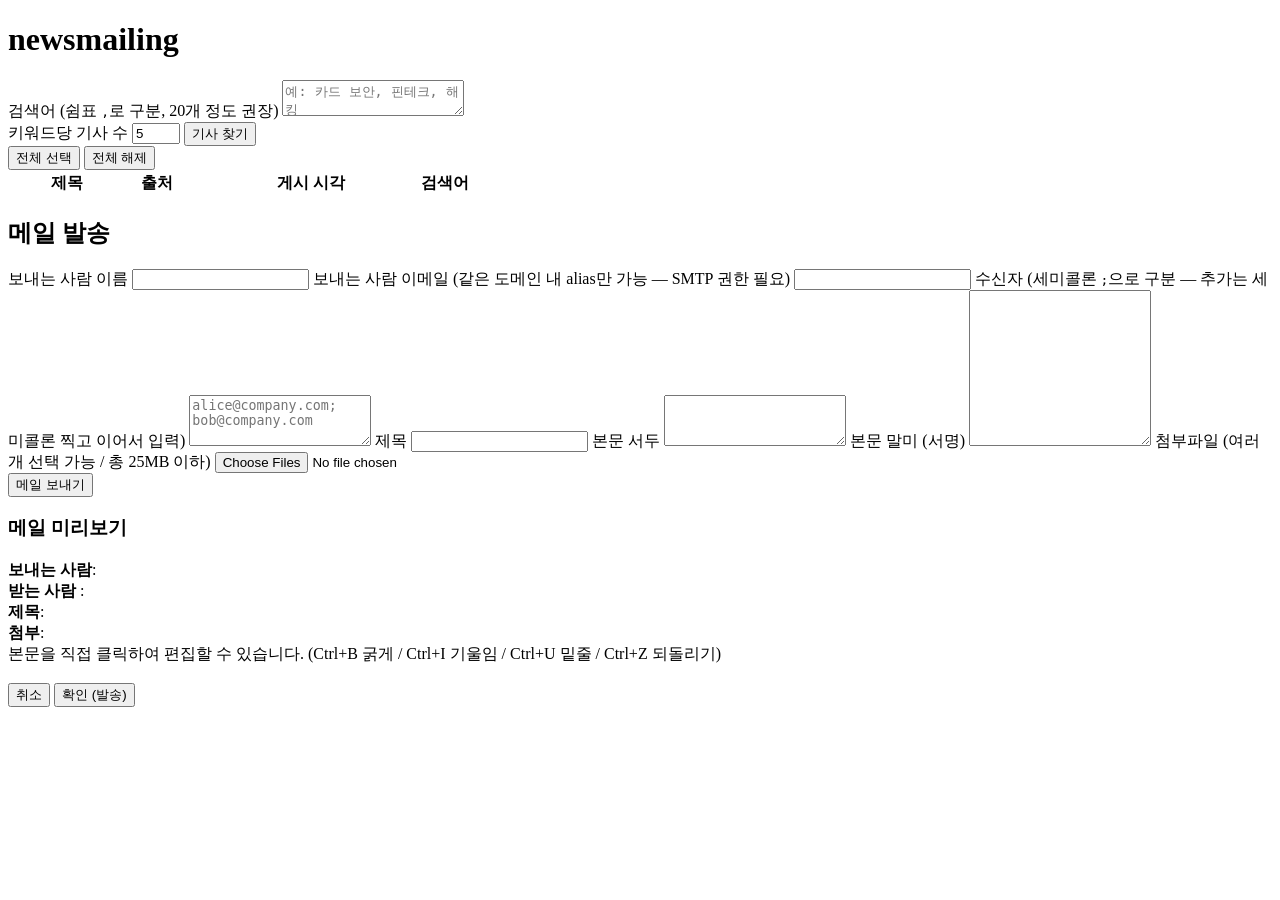
==== templates/index.html @ e38b3609 "newsmailing 초기 구현 — Naver 기사 수집 + 브라우저 UI + 메일 발송 - Phase 001: Flask 스캐폴딩, .env 기반 설정 - Phase 002: N" ====
<!DOCTYPE html>
<html lang="ko">
<head>
    <meta charset="UTF-8">
    <title>newsmailing</title>
    <link rel="stylesheet" href="{{ url_for('static', filename='style.css') }}">
</head>
<body>
<div class="container">
    <h1>newsmailing</h1>

    <section class="card">
        <label for="keywords">검색어 (쉼표 <code>,</code>로 구분, 20개 정도 권장)</label>
        <textarea id="keywords" rows="2" placeholder="예: 카드 보안, 핀테크, 해킹"></textarea>
        <div class="row">
            <label for="per-keyword" class="inline">키워드당 기사 수</label>
            <input type="number" id="per-keyword" value="5" min="1" max="10">
            <button id="btn-search">기사 찾기</button>
        </div>
        <div id="search-status" class="status"></div>
    </section>

    <section id="results-section" class="card hidden">
        <div class="row space-between">
            <strong id="results-summary"></strong>
            <div>
                <button id="btn-check-all" class="ghost">전체 선택</button>
                <button id="btn-uncheck-all" class="ghost">전체 해제</button>
            </div>
        </div>
        <table id="results-table">
            <thead>
            <tr>
                <th style="width:36px"></th>
                <th>제목</th>
                <th style="width:140px">출처</th>
                <th style="width:160px">게시 시각</th>
                <th style="width:100px">검색어</th>
            </tr>
            </thead>
            <tbody id="results-body"></tbody>
        </table>
    </section>

    <section id="mail-section" class="card">
        <h2>메일 발송</h2>
        <label for="sender-name">보내는 사람 이름</label>
        <input type="text" id="sender-name">

        <label for="sender-email">보내는 사람 이메일 <span class="hint">(같은 도메인 내 alias만 가능 — SMTP 권한 필요)</span></label>
        <input type="text" id="sender-email">

        <label for="recipients">수신자 (세미콜론 <code>;</code>으로 구분 — 추가는 세미콜론 찍고 이어서 입력)</label>
        <textarea id="recipients" rows="3" placeholder="alice@company.com; bob@company.com"></textarea>

        <label for="subject">제목</label>
        <input type="text" id="subject">

        <label for="intro">본문 서두</label>
        <textarea id="intro" rows="3"></textarea>

        <label for="signature">본문 말미 (서명)</label>
        <textarea id="signature" rows="10"></textarea>

        <label for="attachments-input">첨부파일 <span class="hint">(여러 개 선택 가능 / 총 25MB 이하)</span></label>
        <input type="file" id="attachments-input" multiple>
        <div id="attachment-list" class="attachment-list"></div>

        <div class="row">
            <button id="btn-send">메일 보내기</button>
            <span id="send-status" class="status"></span>
        </div>
    </section>
</div>

<!-- 미리보기 모달 -->
<div id="preview-modal" class="modal hidden">
    <div class="modal-backdrop"></div>
    <div class="modal-window">
        <div class="modal-header">
            <h3>메일 미리보기</h3>
            <div class="preview-meta">
                <div><strong>보내는 사람</strong>: <span id="preview-sender"></span></div>
                <div><strong>받는 사람</strong> <span id="preview-recipients-count"></span>: <span id="preview-recipients"></span></div>
                <div><strong>제목</strong>: <span id="preview-subject"></span></div>
                <div id="preview-attachments-row" class="hidden"><strong>첨부</strong>: <span id="preview-attachments"></span></div>
            </div>
        </div>
        <div class="preview-edit-hint">본문을 직접 클릭하여 편집할 수 있습니다. (Ctrl+B 굵게 / Ctrl+I 기울임 / Ctrl+U 밑줄 / Ctrl+Z 되돌리기)</div>
        <div id="preview-editor-wrap">
            <div id="preview-editor" contenteditable="true"></div>
        </div>
        <div class="modal-footer">
            <span id="modal-status" class="status"></span>
            <div class="modal-actions">
                <button id="btn-cancel" class="ghost">취소</button>
                <button id="btn-confirm">확인 (발송)</button>
            </div>
        </div>
    </div>
</div>

<script>
    const state = { articles: [], attachments: [] };
    const MAX_ATTACH_TOTAL = 25 * 1024 * 1024;

    function fmtSize(bytes) {
        if (bytes < 1024) return bytes + ' B';
        if (bytes < 1024 * 1024) return (bytes / 1024).toFixed(1) + ' KB';
        return (bytes / 1024 / 1024).toFixed(2) + ' MB';
    }

    function totalAttachmentSize() {
        return state.attachments.reduce((s, f) => s + f.size, 0);
    }

    function renderAttachmentList() {
        const el = document.getElementById('attachment-list');
        if (state.attachments.length === 0) { el.innerHTML = ''; return; }
        const total = totalAttachmentSize();
        let html = '<div class="attach-total">총 ' + state.attachments.length + '개 / ' + fmtSize(total) + '</div>';
        state.attachments.forEach((f, i) => {
            html += '<div class="attach-item"><span class="attach-name">' + escapeHtml(f.name) + '</span>'
                 + '<span class="attach-size">' + fmtSize(f.size) + '</span>'
                 + '<button type="button" class="attach-remove" data-idx="' + i + '">제거</button></div>';
        });
        el.innerHTML = html;
        el.querySelectorAll('.attach-remove').forEach(btn => {
            btn.addEventListener('click', () => {
                state.attachments.splice(parseInt(btn.dataset.idx, 10), 1);
                renderAttachmentList();
            });
        });
    }

    function addAttachments(files) {
        for (const f of files) state.attachments.push(f);
        if (totalAttachmentSize() > MAX_ATTACH_TOTAL) {
            alert('총 크기가 25MB를 초과했습니다. 일부 파일이 거부될 수 있습니다.');
        }
        renderAttachmentList();
    }
    const $ = (id) => document.getElementById(id);

    function setStatus(el, text, type = '') {
        el.textContent = text;
        el.className = 'status ' + type;
    }

    function fmtDate(iso) {
        if (!iso) return '';
        const d = new Date(iso);
        const pad = (n) => String(n).padStart(2, '0');
        return `${d.getFullYear()}-${pad(d.getMonth() + 1)}-${pad(d.getDate())} ${pad(d.getHours())}:${pad(d.getMinutes())}`;
    }

    function escapeHtml(s) {
        return String(s).replace(/[&<>"']/g, (c) => ({
            '&': '&amp;', '<': '&lt;', '>': '&gt;', '"': '&quot;', "'": '&#39;'
        }[c]));
    }

    async function loadSettings() {
        try {
            const res = await fetch('/api/settings');
            const data = await res.json();
            $('recipients').value = data.recipients || '';
            $('sender-name').value = data.sender_name_default || '';
            $('sender-email').value = data.sender_email_default || '';
            $('subject').value = data.subject_default || '';
            $('intro').value = data.intro_default || '';
            $('signature').value = data.signature_default || '';
        } catch (e) {
            // 실패해도 계속 — 사용자가 수동 입력 가능
        }
    }

    function renderResults(articles) {
        state.articles = articles;
        const body = $('results-body');
        body.innerHTML = '';
        articles.forEach((a, idx) => {
            const tr = document.createElement('tr');
            tr.innerHTML = `
                <td><input type="checkbox" data-idx="${idx}"></td>
                <td><a href="${escapeHtml(a.link)}" target="_blank" rel="noopener">${escapeHtml(a.title)}</a></td>
                <td>${escapeHtml(a.source)}</td>
                <td>${fmtDate(a.pub_date)}</td>
                <td>${escapeHtml(a.keyword)}</td>
            `;
            body.appendChild(tr);
        });
        $('results-summary').textContent = `${articles.length}개 기사`;
        $('results-section').classList.remove('hidden');
        $('mail-section').classList.remove('hidden');
    }

    async function doSearch() {
        const keywords = $('keywords').value.trim();
        const perKeyword = parseInt($('per-keyword').value, 10) || 5;
        if (!keywords) {
            setStatus($('search-status'), '검색어를 입력하세요.', 'error');
            return;
        }
        setStatus($('search-status'), '검색 중...', 'loading');
        $('btn-search').disabled = true;
        try {
            const res = await fetch('/api/search', {
                method: 'POST',
                headers: { 'Content-Type': 'application/json' },
                body: JSON.stringify({ keywords, per_keyword: perKeyword }),
            });
            const data = await res.json();
            if (!res.ok || !data.success) throw new Error(data.error || '검색 실패');
            renderResults(data.articles);
            setStatus($('search-status'), `완료 — ${data.articles.length}개`, 'success');
        } catch (e) {
            setStatus($('search-status'), '에러: ' + e.message, 'error');
        } finally {
            $('btn-search').disabled = false;
        }
    }

    function collectChecked() {
        const checks = document.querySelectorAll('#results-body input[type=checkbox]:checked');
        return Array.from(checks).map(c => state.articles[parseInt(c.dataset.idx, 10)]);
    }

    function readMailInputs() {
        return {
            recipients: $('recipients').value.trim(),
            sender_name: $('sender-name').value.trim(),
            sender_email: $('sender-email').value.trim(),
            subject: $('subject').value.trim(),
            intro: $('intro').value,
            signature: $('signature').value,
        };
    }

    async function openPreview() {
        const picked = collectChecked();
        if (picked.length === 0) { setStatus($('send-status'), '체크된 기사가 없습니다.', 'error'); return; }
        const { recipients, sender_name, sender_email, subject, intro, signature } = readMailInputs();
        if (!recipients) { setStatus($('send-status'), '수신자를 입력하세요.', 'error'); return; }
        if (!subject) { setStatus($('send-status'), '제목을 입력하세요.', 'error'); return; }

        setStatus($('send-status'), '미리보기 생성 중...', 'loading');
        try {
            const res = await fetch('/api/preview', {
                method: 'POST',
                headers: { 'Content-Type': 'application/json' },
                body: JSON.stringify({ articles: picked, intro, signature }),
            });
            const data = await res.json();
            if (!res.ok || !data.success) throw new Error(data.error || '미리보기 실패');

            const count = recipients.split(';').filter(s => s.trim()).length;
            $('preview-recipients-count').textContent = `(${count}명)`;
            $('preview-recipients').textContent = recipients;
            $('preview-subject').textContent = subject;
            const senderLabel = (sender_name || '(이름 없음)') + (sender_email ? ` <${sender_email}>` : '');
            $('preview-sender').textContent = senderLabel;
            const row = $('preview-attachments-row');
            if (state.attachments.length > 0) {
                $('preview-attachments').textContent = state.attachments.length + '개 (' + fmtSize(totalAttachmentSize()) + ') — '
                    + state.attachments.map(f => f.name).join(', ');
                row.classList.remove('hidden');
            } else {
                row.classList.add('hidden');
            }
            const editor = $('preview-editor');
            editor.setAttribute('style', data.body_style || '');
            editor.innerHTML = data.html_fragment || '';
            setStatus($('modal-status'), '', '');
            $('preview-modal').classList.remove('hidden');
            setStatus($('send-status'), '', '');
        } catch (e) {
            setStatus($('send-status'), '에러: ' + e.message, 'error');
        }
    }

    function closePreview() {
        $('preview-modal').classList.add('hidden');
        $('preview-editor').innerHTML = '';
    }

    async function doSend() {
        const picked = collectChecked();
        const { recipients, sender_name, sender_email, subject, intro, signature } = readMailInputs();

        setStatus($('modal-status'), '발송 중...', 'loading');
        $('btn-confirm').disabled = true;
        $('btn-cancel').disabled = true;
        try {
            const editedFragment = $('preview-editor').innerHTML;
            const fd = new FormData();
            fd.append('recipients', recipients);
            fd.append('sender_name', sender_name);
            fd.append('sender_email', sender_email);
            fd.append('subject', subject);
            fd.append('intro', intro);
            fd.append('signature', signature);
            fd.append('html_fragment', editedFragment);
            fd.append('articles', JSON.stringify(picked));
            state.attachments.forEach(f => fd.append('attachments', f, f.name));
            const res = await fetch('/api/send', { method: 'POST', body: fd });
            const data = await res.json();
            if (!res.ok || !data.success) throw new Error(data.error || '발송 실패');
            setStatus($('modal-status'), `발송 완료 (${data.sent_count}명) — 잠시 후 닫힙니다.`, 'success');
            // 발송 후 첨부 초기화 (반복 발송 시 중복 방지)
            state.attachments = [];
            renderAttachmentList();
            setTimeout(() => {
                closePreview();
                setStatus($('send-status'), `발송 완료 (${data.sent_count}명)`, 'success');
            }, 1200);
        } catch (e) {
            setStatus($('modal-status'), '에러: ' + e.message, 'error');
        } finally {
            $('btn-confirm').disabled = false;
            $('btn-cancel').disabled = false;
        }
    }

    // 이벤트 바인딩
    $('btn-search').addEventListener('click', doSearch);
    $('btn-send').addEventListener('click', openPreview);
    $('btn-cancel').addEventListener('click', closePreview);
    $('btn-confirm').addEventListener('click', doSend);
    $('btn-check-all').addEventListener('click', () => {
        document.querySelectorAll('#results-body input[type=checkbox]').forEach(c => c.checked = true);
    });
    $('btn-uncheck-all').addEventListener('click', () => {
        document.querySelectorAll('#results-body input[type=checkbox]').forEach(c => c.checked = false);
    });
    document.querySelector('#preview-modal .modal-backdrop').addEventListener('click', closePreview);
    $('attachments-input').addEventListener('change', (e) => {
        addAttachments(Array.from(e.target.files));
        e.target.value = '';  // 같은 파일 재선택 가능하게
    });

    // 초기 설정 로드
    loadSettings();
</script>
</body>
</html>
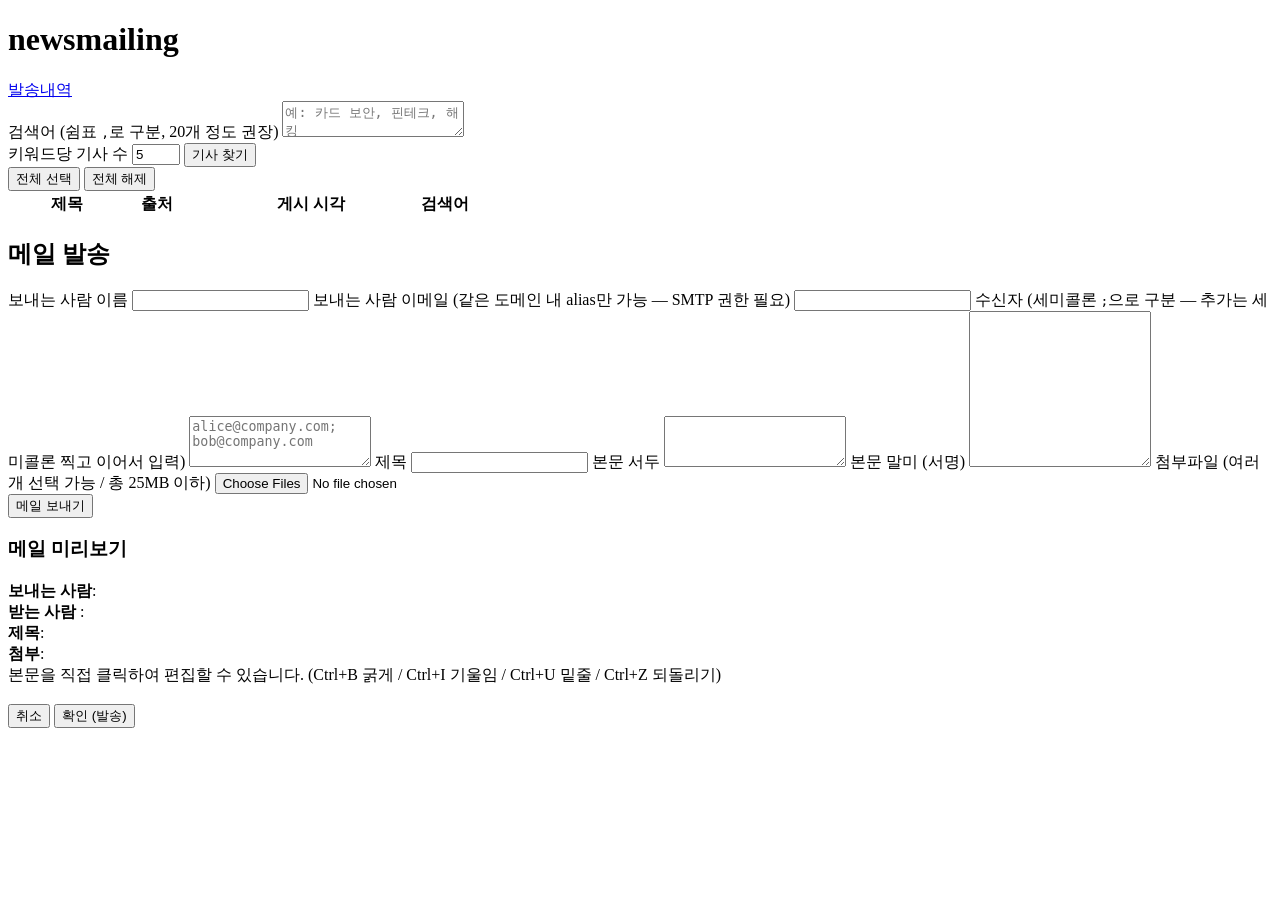
==== commit 47c46073: "feat: 발송내역 저장 및 조회 페이지 추가 - storage.py: append_history/load_history 추가, data/history.json 파일 지속화 - a" ====
--- a/templates/index.html
+++ b/templates/index.html
@@ -7,7 +7,10 @@
 </head>
 <body>
 <div class="container">
-    <h1>newsmailing</h1>
+    <div class="topbar">
+        <h1>newsmailing</h1>
+        <a href="/history" class="nav-link">발송내역</a>
+    </div>
 
     <section class="card">
         <label for="keywords">검색어 (쉼표 <code>,</code>로 구분, 20개 정도 권장)</label>
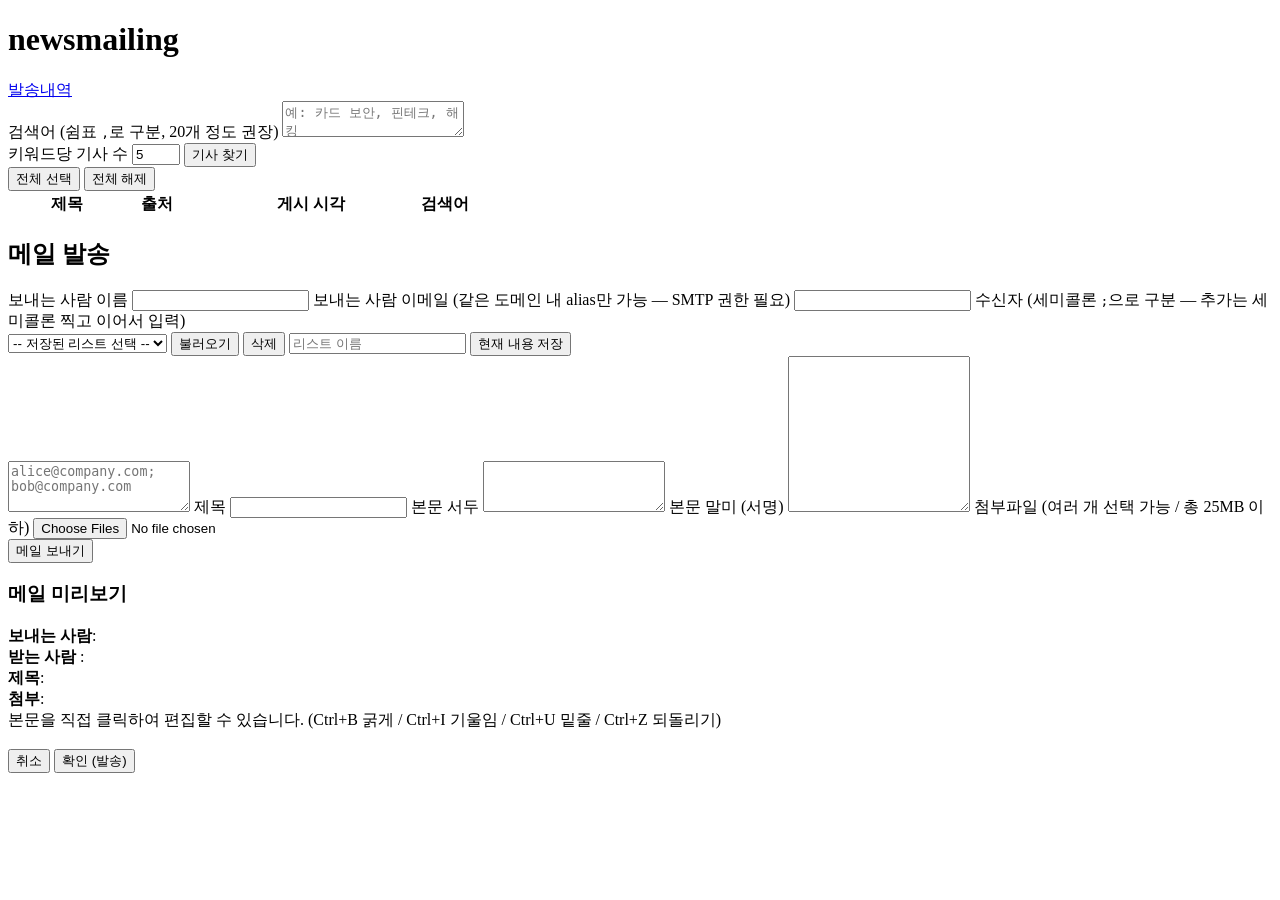
==== commit 1bc44f70: "feat: 메일 리스트 여러 개 저장/불러오기 UI - storage.py: mailing_lists CRUD (load/save/delete, 이름 유니크) - app.py: G" ====
--- a/templates/index.html
+++ b/templates/index.html
@@ -54,6 +54,17 @@
         <input type="text" id="sender-email">
 
         <label for="recipients">수신자 (세미콜론 <code>;</code>으로 구분 — 추가는 세미콜론 찍고 이어서 입력)</label>
+        <div class="ml-toolbar">
+            <select id="ml-select">
+                <option value="">-- 저장된 리스트 선택 --</option>
+            </select>
+            <button type="button" id="btn-ml-load" class="ghost">불러오기</button>
+            <button type="button" id="btn-ml-delete" class="ghost danger">삭제</button>
+            <span class="ml-sep"></span>
+            <input type="text" id="ml-name" class="ml-name-input" placeholder="리스트 이름">
+            <button type="button" id="btn-ml-save" class="ghost">현재 내용 저장</button>
+            <span id="ml-status" class="status"></span>
+        </div>
         <textarea id="recipients" rows="3" placeholder="alice@company.com; bob@company.com"></textarea>
 
         <label for="subject">제목</label>
@@ -163,10 +174,91 @@
         }[c]));
     }
 
+    // ---------- 메일 리스트 관리 ----------
+    const mlState = { lists: [] };
+
+    function renderMailingListSelect() {
+        const sel = $('ml-select');
+        const prev = sel.value;
+        sel.innerHTML = '<option value="">-- 저장된 리스트 선택 --</option>'
+            + mlState.lists.map(l => {
+                const count = l.recipients.split(';').filter(s => s.trim()).length;
+                return `<option value="${escapeHtml(l.name)}">${escapeHtml(l.name)} (${count}명)</option>`;
+            }).join('');
+        // 이전 선택 유지 시도
+        if (prev && mlState.lists.some(l => l.name === prev)) sel.value = prev;
+    }
+
+    async function fetchMailingLists() {
+        try {
+            const res = await fetch('/api/mailing-lists');
+            const data = await res.json();
+            if (data.success) {
+                mlState.lists = data.lists || [];
+                renderMailingListSelect();
+            }
+        } catch (e) { /* 무시 — UI 비어있음 */ }
+    }
+
+    async function saveMailingList() {
+        const name = $('ml-name').value.trim();
+        const recipients = $('recipients').value.trim();
+        if (!name) { setStatus($('ml-status'), '이름을 입력하세요.', 'error'); return; }
+        if (!recipients) { setStatus($('ml-status'), '수신자가 비어 있습니다.', 'error'); return; }
+        const exists = mlState.lists.some(l => l.name === name);
+        if (exists && !confirm(`"${name}" 리스트가 이미 있습니다. 덮어쓸까요?`)) return;
+        setStatus($('ml-status'), '저장 중...', 'loading');
+        try {
+            const res = await fetch('/api/mailing-lists', {
+                method: 'POST',
+                headers: {'Content-Type': 'application/json'},
+                body: JSON.stringify({ name, recipients }),
+            });
+            const data = await res.json();
+            if (!res.ok || !data.success) throw new Error(data.error || '저장 실패');
+            mlState.lists = data.lists || [];
+            renderMailingListSelect();
+            $('ml-select').value = name;
+            $('ml-name').value = '';
+            setStatus($('ml-status'), `저장 완료: ${name}`, 'success');
+        } catch (e) {
+            setStatus($('ml-status'), '에러: ' + e.message, 'error');
+        }
+    }
+
+    function loadMailingList() {
+        const name = $('ml-select').value;
+        if (!name) { setStatus($('ml-status'), '불러올 리스트를 선택하세요.', 'error'); return; }
+        const entry = mlState.lists.find(l => l.name === name);
+        if (!entry) return;
+        const current = $('recipients').value.trim();
+        if (current && !confirm('현재 수신자 내용이 덮어씌워집니다. 계속할까요?')) return;
+        $('recipients').value = entry.recipients;
+        setStatus($('ml-status'), `"${name}" 불러옴`, 'success');
+    }
+
+    async function deleteMailingList() {
+        const name = $('ml-select').value;
+        if (!name) { setStatus($('ml-status'), '삭제할 리스트를 선택하세요.', 'error'); return; }
+        if (!confirm(`"${name}" 리스트를 삭제할까요? (되돌릴 수 없습니다)`)) return;
+        setStatus($('ml-status'), '삭제 중...', 'loading');
+        try {
+            const res = await fetch('/api/mailing-lists?name=' + encodeURIComponent(name), { method: 'DELETE' });
+            const data = await res.json();
+            if (!res.ok || !data.success) throw new Error(data.error || '삭제 실패');
+            mlState.lists = data.lists || [];
+            renderMailingListSelect();
+            setStatus($('ml-status'), `삭제됨: ${name}`, 'success');
+        } catch (e) {
+            setStatus($('ml-status'), '에러: ' + e.message, 'error');
+        }
+    }
+
     async function loadSettings() {
         try {
             const res = await fetch('/api/settings');
             const data = await res.json();
+            $('keywords').value = data.keywords || '';
             $('recipients').value = data.recipients || '';
             $('sender-name').value = data.sender_name_default || '';
             $('sender-email').value = data.sender_email_default || '';
@@ -342,8 +434,13 @@
         e.target.value = '';  // 같은 파일 재선택 가능하게
     });
 
+    $('btn-ml-load').addEventListener('click', loadMailingList);
+    $('btn-ml-save').addEventListener('click', saveMailingList);
+    $('btn-ml-delete').addEventListener('click', deleteMailingList);
+
     // 초기 설정 로드
     loadSettings();
+    fetchMailingLists();
 </script>
 </body>
 </html>
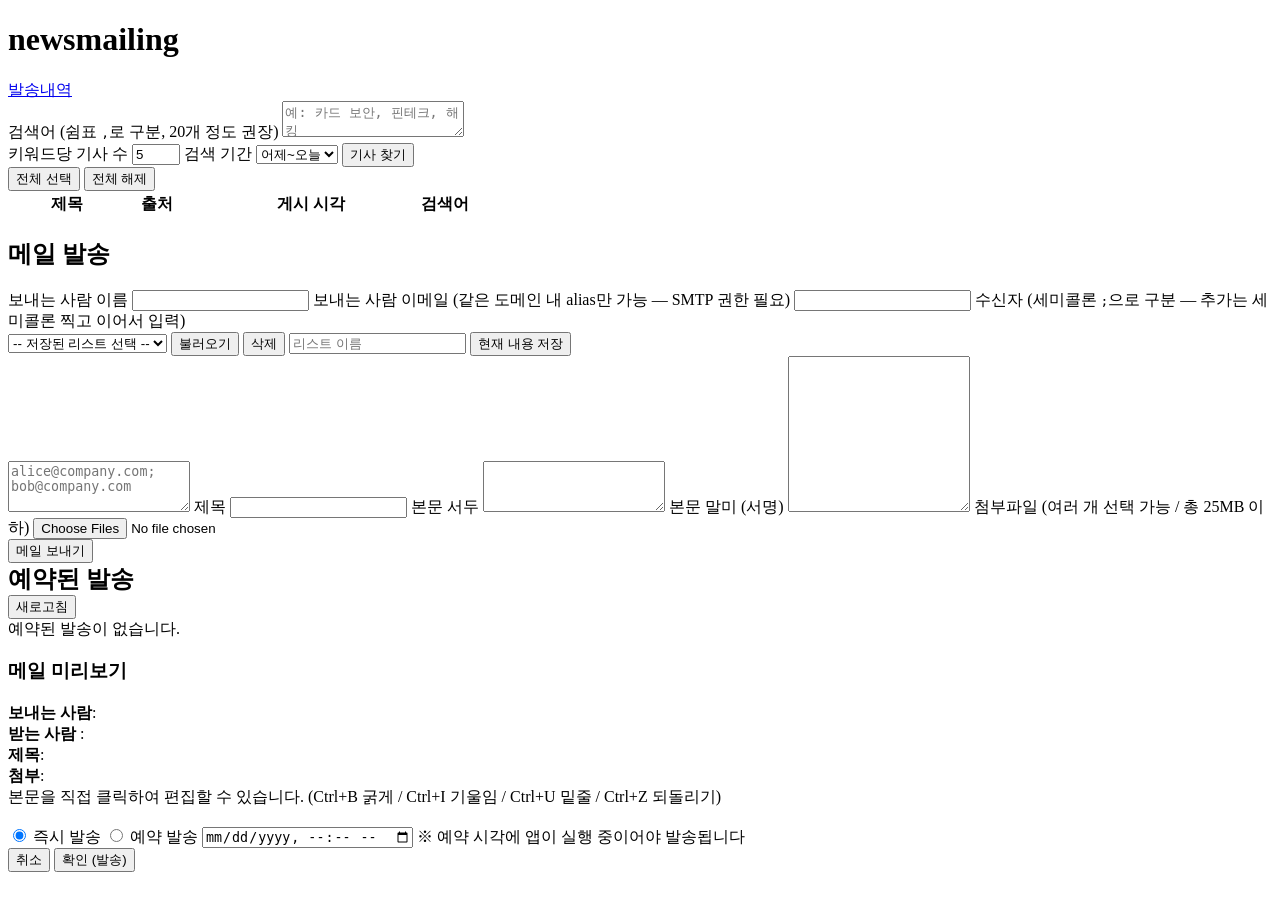
==== commit 11e52954: "feat: 검색 기간 선택 / 기사 없이 발송 / 예약 발송 (Phase 006) - 검색 기간: 최근 N일(1~5) select 추가. collect(days=)로 일반화, so" ====
--- a/templates/index.html
+++ b/templates/index.html
@@ -18,6 +18,14 @@
         <div class="row">
             <label for="per-keyword" class="inline">키워드당 기사 수</label>
             <input type="number" id="per-keyword" value="5" min="1" max="10">
+            <label for="days" class="inline">검색 기간</label>
+            <select id="days">
+                <option value="1">오늘만</option>
+                <option value="2" selected>어제~오늘</option>
+                <option value="3">최근 3일</option>
+                <option value="4">최근 4일</option>
+                <option value="5">최근 5일</option>
+            </select>
             <button id="btn-search">기사 찾기</button>
         </div>
         <div id="search-status" class="status"></div>
@@ -85,6 +93,14 @@
             <span id="send-status" class="status"></span>
         </div>
     </section>
+
+    <section id="scheduled-section" class="card">
+        <div class="row space-between">
+            <h2 style="margin:0;">예약된 발송</h2>
+            <button id="btn-refresh-scheduled" class="ghost">새로고침</button>
+        </div>
+        <div id="scheduled-list" class="scheduled-list"></div>
+    </section>
 </div>
 
 <!-- 미리보기 모달 -->
@@ -103,6 +119,16 @@
         <div class="preview-edit-hint">본문을 직접 클릭하여 편집할 수 있습니다. (Ctrl+B 굵게 / Ctrl+I 기울임 / Ctrl+U 밑줄 / Ctrl+Z 되돌리기)</div>
         <div id="preview-editor-wrap">
             <div id="preview-editor" contenteditable="true"></div>
+        </div>
+        <div class="schedule-controls">
+            <label class="inline">
+                <input type="radio" name="send-mode" value="now" checked> 즉시 발송
+            </label>
+            <label class="inline">
+                <input type="radio" name="send-mode" value="scheduled"> 예약 발송
+            </label>
+            <input type="datetime-local" id="scheduled-at" class="hidden">
+            <span class="hint">※ 예약 시각에 앱이 실행 중이어야 발송됩니다</span>
         </div>
         <div class="modal-footer">
             <span id="modal-status" class="status"></span>
@@ -293,6 +319,7 @@
     async function doSearch() {
         const keywords = $('keywords').value.trim();
         const perKeyword = parseInt($('per-keyword').value, 10) || 5;
+        const days = parseInt($('days').value, 10) || 2;
         if (!keywords) {
             setStatus($('search-status'), '검색어를 입력하세요.', 'error');
             return;
@@ -303,7 +330,7 @@
             const res = await fetch('/api/search', {
                 method: 'POST',
                 headers: { 'Content-Type': 'application/json' },
-                body: JSON.stringify({ keywords, per_keyword: perKeyword }),
+                body: JSON.stringify({ keywords, per_keyword: perKeyword, days }),
             });
             const data = await res.json();
             if (!res.ok || !data.success) throw new Error(data.error || '검색 실패');
@@ -332,9 +359,31 @@
         };
     }
 
+    function setScheduleMode(mode) {
+        const dtInput = $('scheduled-at');
+        if (mode === 'scheduled') {
+            dtInput.classList.remove('hidden');
+            // 디폴트: 현재 시각 + 1시간 (분 단위 반올림)
+            if (!dtInput.value) {
+                const d = new Date(Date.now() + 60 * 60 * 1000);
+                d.setSeconds(0, 0);
+                const pad = (n) => String(n).padStart(2, '0');
+                dtInput.value = `${d.getFullYear()}-${pad(d.getMonth() + 1)}-${pad(d.getDate())}T${pad(d.getHours())}:${pad(d.getMinutes())}`;
+            }
+            $('btn-confirm').textContent = '확인 (예약)';
+        } else {
+            dtInput.classList.add('hidden');
+            $('btn-confirm').textContent = '확인 (발송)';
+        }
+    }
+
+    function getScheduleMode() {
+        const r = document.querySelector('input[name="send-mode"]:checked');
+        return r ? r.value : 'now';
+    }
+
     async function openPreview() {
-        const picked = collectChecked();
-        if (picked.length === 0) { setStatus($('send-status'), '체크된 기사가 없습니다.', 'error'); return; }
+        const picked = collectChecked();  // 체크 0개여도 허용 — 기사 없이 자유 메일 작성 가능
         const { recipients, sender_name, sender_email, subject, intro, signature } = readMailInputs();
         if (!recipients) { setStatus($('send-status'), '수신자를 입력하세요.', 'error'); return; }
         if (!subject) { setStatus($('send-status'), '제목을 입력하세요.', 'error'); return; }
@@ -367,6 +416,9 @@
             editor.setAttribute('style', data.body_style || '');
             editor.innerHTML = data.html_fragment || '';
             setStatus($('modal-status'), '', '');
+            // 매번 즉시 모드로 리셋 (의도치 않은 예약 방지)
+            document.querySelector('input[name="send-mode"][value="now"]').checked = true;
+            setScheduleMode('now');
             $('preview-modal').classList.remove('hidden');
             setStatus($('send-status'), '', '');
         } catch (e) {
@@ -379,30 +431,36 @@
         $('preview-editor').innerHTML = '';
     }
 
-    async function doSend() {
+    function buildSendFormData(includeScheduledAt = false) {
         const picked = collectChecked();
         const { recipients, sender_name, sender_email, subject, intro, signature } = readMailInputs();
-
+        const editedFragment = $('preview-editor').innerHTML;
+        const fd = new FormData();
+        fd.append('recipients', recipients);
+        fd.append('sender_name', sender_name);
+        fd.append('sender_email', sender_email);
+        fd.append('subject', subject);
+        fd.append('intro', intro);
+        fd.append('signature', signature);
+        fd.append('html_fragment', editedFragment);
+        fd.append('articles', JSON.stringify(picked));
+        state.attachments.forEach(f => fd.append('attachments', f, f.name));
+        if (includeScheduledAt) {
+            fd.append('scheduled_at', $('scheduled-at').value);
+        }
+        return fd;
+    }
+
+    async function doSend() {
         setStatus($('modal-status'), '발송 중...', 'loading');
         $('btn-confirm').disabled = true;
         $('btn-cancel').disabled = true;
         try {
-            const editedFragment = $('preview-editor').innerHTML;
-            const fd = new FormData();
-            fd.append('recipients', recipients);
-            fd.append('sender_name', sender_name);
-            fd.append('sender_email', sender_email);
-            fd.append('subject', subject);
-            fd.append('intro', intro);
-            fd.append('signature', signature);
-            fd.append('html_fragment', editedFragment);
-            fd.append('articles', JSON.stringify(picked));
-            state.attachments.forEach(f => fd.append('attachments', f, f.name));
+            const fd = buildSendFormData(false);
             const res = await fetch('/api/send', { method: 'POST', body: fd });
             const data = await res.json();
             if (!res.ok || !data.success) throw new Error(data.error || '발송 실패');
             setStatus($('modal-status'), `발송 완료 (${data.sent_count}명) — 잠시 후 닫힙니다.`, 'success');
-            // 발송 후 첨부 초기화 (반복 발송 시 중복 방지)
             state.attachments = [];
             renderAttachmentList();
             setTimeout(() => {
@@ -417,11 +475,101 @@
         }
     }
 
+    async function doSchedule() {
+        const dt = $('scheduled-at').value;
+        if (!dt) { setStatus($('modal-status'), '예약 시각을 선택하세요.', 'error'); return; }
+        const dtObj = new Date(dt);
+        if (!(dtObj.getTime() > Date.now() + 60 * 1000)) {
+            setStatus($('modal-status'), '예약 시각은 최소 1분 이후여야 합니다.', 'error');
+            return;
+        }
+        setStatus($('modal-status'), '예약 등록 중...', 'loading');
+        $('btn-confirm').disabled = true;
+        $('btn-cancel').disabled = true;
+        try {
+            const fd = buildSendFormData(true);
+            const res = await fetch('/api/schedule', { method: 'POST', body: fd });
+            const data = await res.json();
+            if (!res.ok || !data.success) throw new Error(data.error || '예약 실패');
+            setStatus($('modal-status'), `예약 완료 (${data.recipients_count}명, ${fmtDate(data.scheduled_at)})`, 'success');
+            state.attachments = [];
+            renderAttachmentList();
+            fetchScheduled();
+            setTimeout(() => {
+                closePreview();
+                setStatus($('send-status'), `예약 등록됨: ${fmtDate(data.scheduled_at)}`, 'success');
+            }, 1500);
+        } catch (e) {
+            setStatus($('modal-status'), '에러: ' + e.message, 'error');
+        } finally {
+            $('btn-confirm').disabled = false;
+            $('btn-cancel').disabled = false;
+        }
+    }
+
+    function onConfirm() {
+        if (getScheduleMode() === 'scheduled') doSchedule();
+        else doSend();
+    }
+
+    // ---------- 예약 목록 ----------
+    async function fetchScheduled() {
+        try {
+            const res = await fetch('/api/scheduled');
+            const data = await res.json();
+            renderScheduled(data.items || []);
+        } catch (e) {
+            renderScheduled([]);
+        }
+    }
+
+    function renderScheduled(items) {
+        const el = $('scheduled-list');
+        if (!items.length) {
+            el.innerHTML = '<div class="scheduled-empty">예약된 발송이 없습니다.</div>';
+            return;
+        }
+        el.innerHTML = items.map(item => {
+            const status = item.status || 'pending';
+            const count = String(item.recipients || '').split(';').filter(s => s.trim()).length;
+            const att = (item.attachments || []).length;
+            const statusLabel = {pending: '대기', missed: '놓침', failed: '실패'}[status] || status;
+            return `
+                <div class="scheduled-item">
+                    <span class="scheduled-when">${fmtDate(item.scheduled_at)}</span>
+                    <span class="scheduled-subject" title="${escapeHtml(item.subject || '')}">${escapeHtml(item.subject || '(제목 없음)')}</span>
+                    <span class="scheduled-info">${count}명${att ? ' / 첨부 ' + att : ''}</span>
+                    <span class="scheduled-status ${status}">${statusLabel}</span>
+                    <button type="button" class="scheduled-cancel" data-id="${escapeHtml(item.schedule_id)}">삭제</button>
+                </div>
+            `;
+        }).join('');
+        el.querySelectorAll('.scheduled-cancel').forEach(btn => {
+            btn.addEventListener('click', () => cancelScheduled(btn.dataset.id));
+        });
+    }
+
+    async function cancelScheduled(id) {
+        if (!confirm('이 예약을 삭제할까요?')) return;
+        try {
+            const res = await fetch('/api/scheduled/' + encodeURIComponent(id), { method: 'DELETE' });
+            const data = await res.json();
+            if (!res.ok || !data.success) throw new Error(data.error || '삭제 실패');
+            fetchScheduled();
+        } catch (e) {
+            alert('삭제 실패: ' + e.message);
+        }
+    }
+
     // 이벤트 바인딩
     $('btn-search').addEventListener('click', doSearch);
     $('btn-send').addEventListener('click', openPreview);
     $('btn-cancel').addEventListener('click', closePreview);
-    $('btn-confirm').addEventListener('click', doSend);
+    $('btn-confirm').addEventListener('click', onConfirm);
+    document.querySelectorAll('input[name="send-mode"]').forEach(r => {
+        r.addEventListener('change', () => setScheduleMode(r.value));
+    });
+    $('btn-refresh-scheduled').addEventListener('click', fetchScheduled);
     $('btn-check-all').addEventListener('click', () => {
         document.querySelectorAll('#results-body input[type=checkbox]').forEach(c => c.checked = true);
     });
@@ -441,6 +589,7 @@
     // 초기 설정 로드
     loadSettings();
     fetchMailingLists();
+    fetchScheduled();
 </script>
 </body>
 </html>
